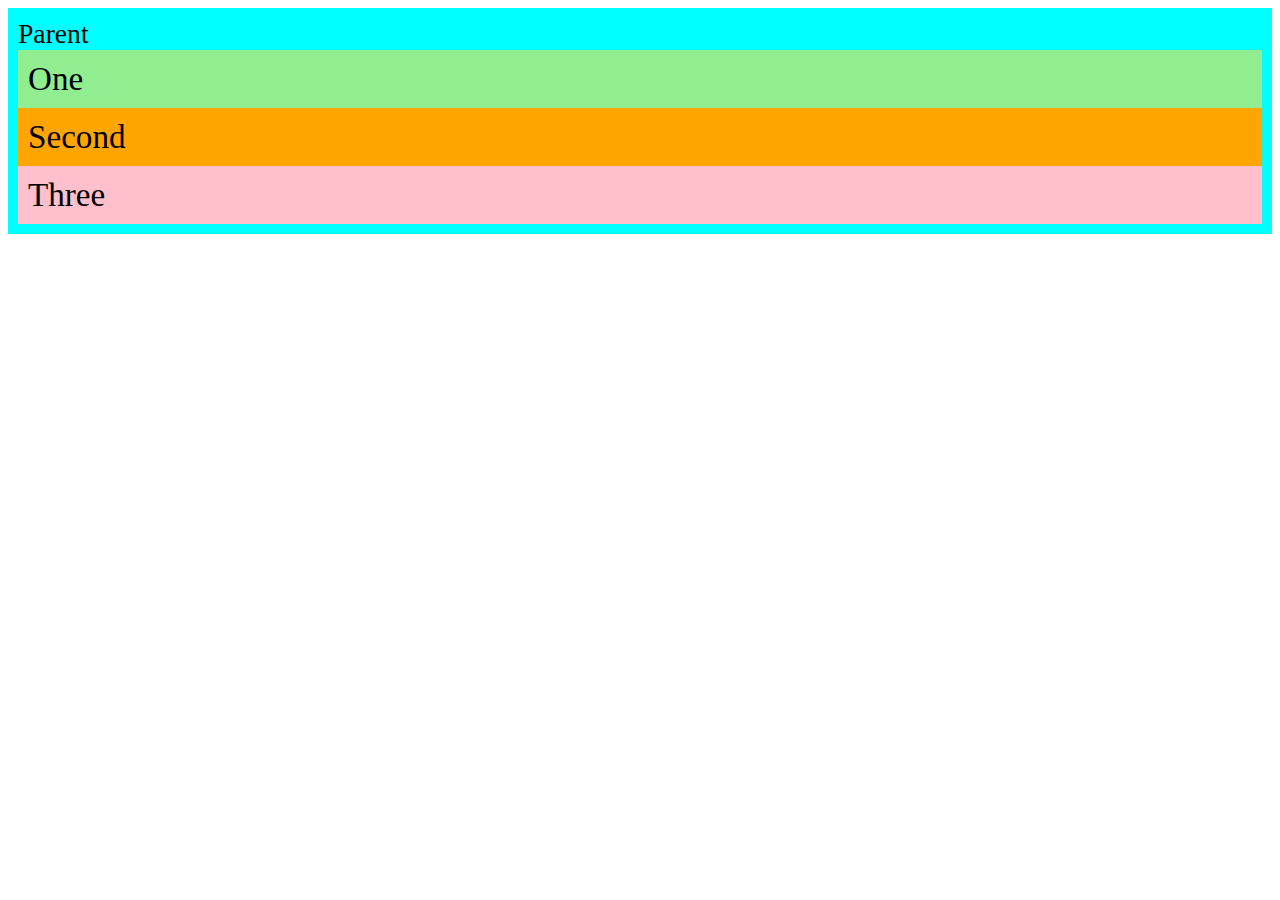
==== cssposition.html @ 60d532bc "css position practice" ====
<!DOCTYPE html>
<html lang="en">
  <head>
    <meta charset="UTF-8" />
    <meta http-equiv="X-UA-Compatible" content="IE=edge" />
    <meta name="viewport" content="width=device-width, initial-scale=1.0" />
    <title>Document</title>
    <link rel="stylesheet" href="cssposition.css" />
  </head>
  <body>
    <script src="cssposition.js"></script>

    <div class="parent">
      Parent
      <div class="one">One</div>
      <div class="two">Second</div>
      <div class="three">Three</div>
    </div>
  </body>
</html>
---- cssposition.css ----
* {
  font-size: larger;
}

.parent {
  background-color: aqua;
  padding: 10px;
}

.one {
  background-color: lightgreen;
  padding: 10px;
}

.two {
  background-color: orange;
  padding: 10px;
}

.three {
  background-color: pink;
  padding: 10px;
}
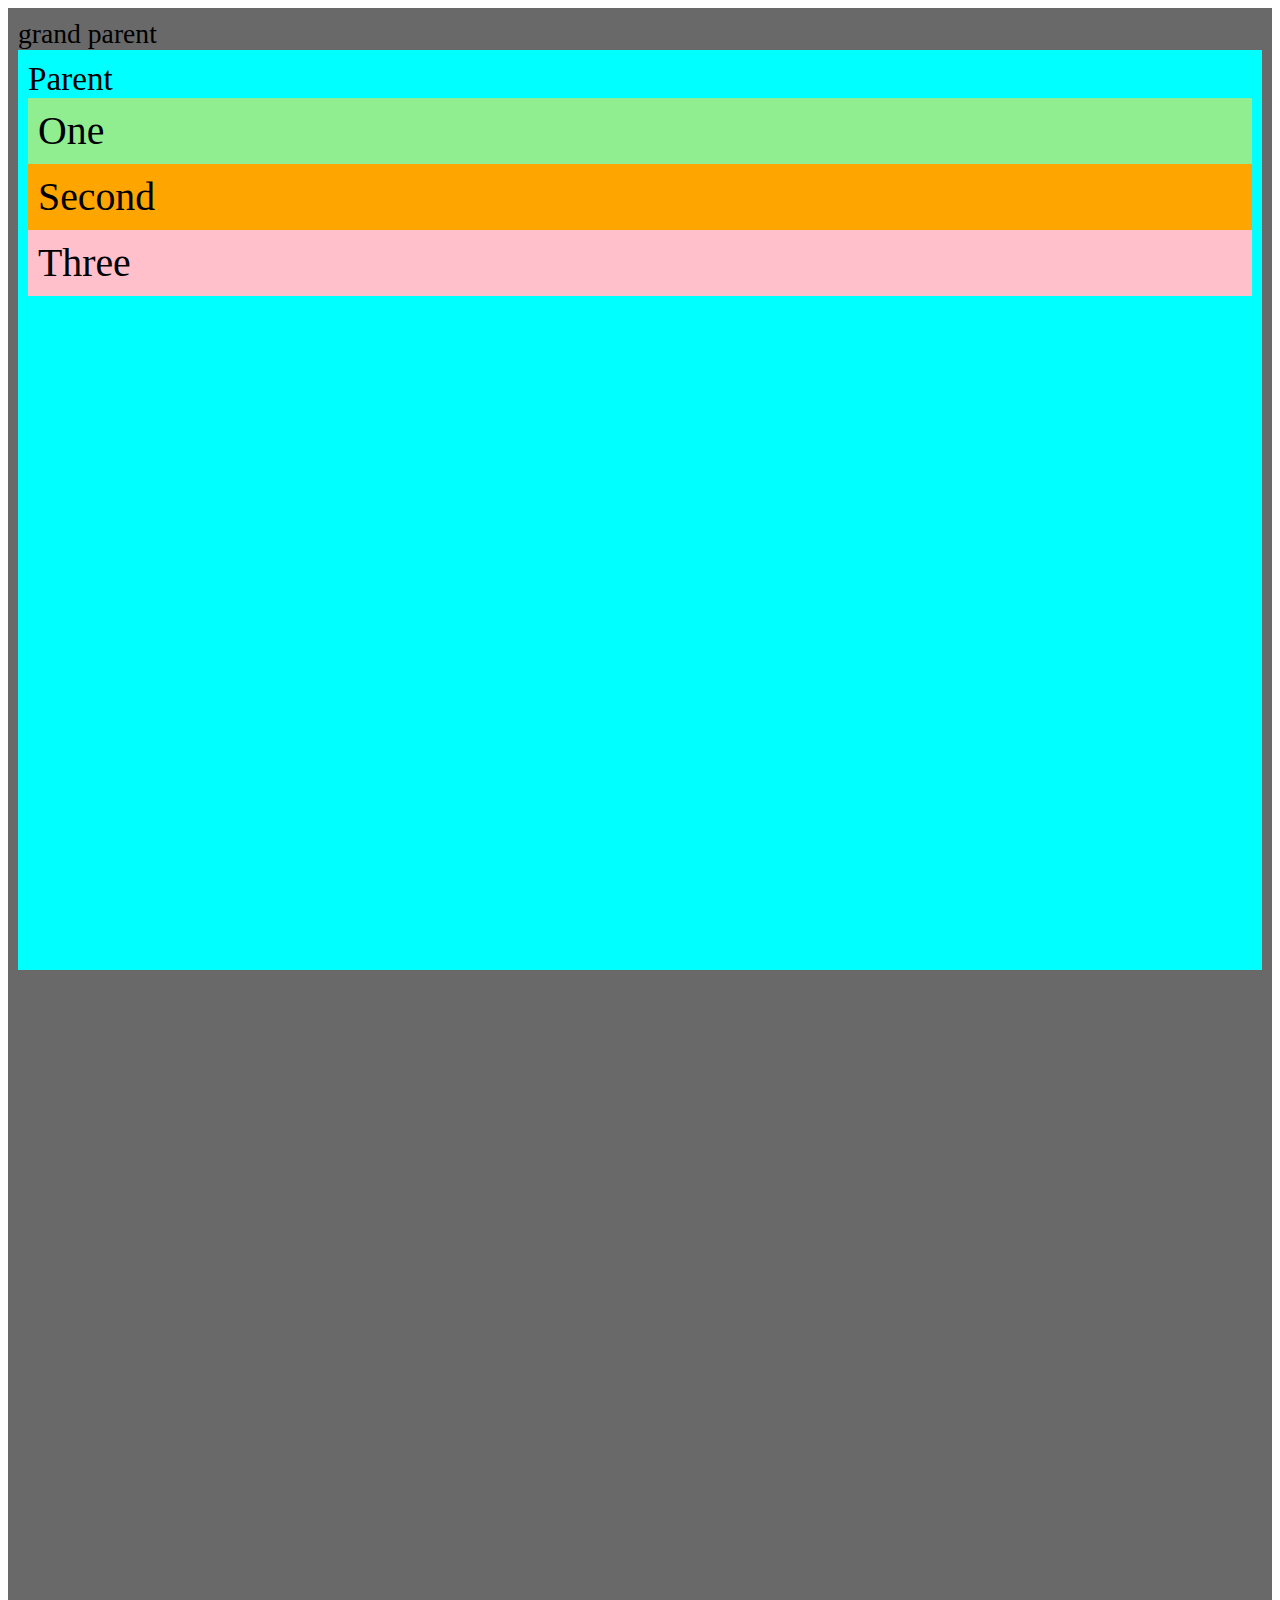
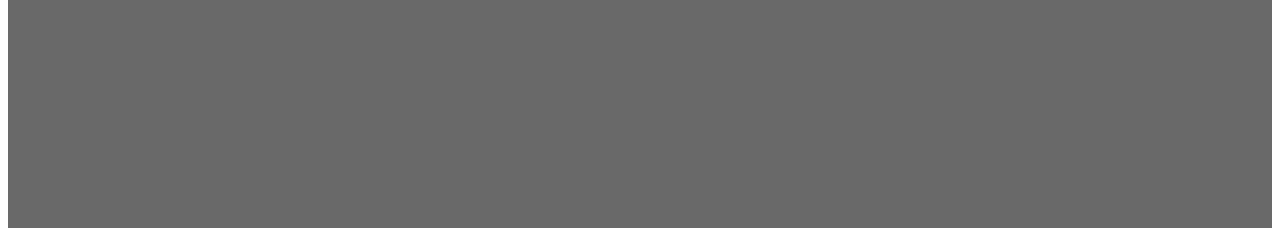
==== commit 0face1a9: "js practise" ====
--- a/cssposition.html
+++ b/cssposition.html
@@ -9,12 +9,14 @@
   </head>
   <body>
     <script src="cssposition.js"></script>
-
-    <div class="parent">
-      Parent
-      <div class="one">One</div>
-      <div class="two">Second</div>
-      <div class="three">Three</div>
+    <div class="grandParent">
+      grand parent
+      <div class="parent">
+        Parent
+        <div class="one">One</div>
+        <div class="two">Second</div>
+        <div class="three">Three</div>
+      </div>
     </div>
   </body>
 </html>
--- a/cssposition.css
+++ b/cssposition.css
@@ -1,15 +1,24 @@
 * {
   font-size: larger;
+}
+
+.grandParent {
+  background-color: dimgrey;
+  padding: 10px;
+  height: 200vh;
 }
 
 .parent {
   background-color: aqua;
   padding: 10px;
+  height: 100vh;
 }
 
 .one {
   background-color: lightgreen;
   padding: 10px;
+  position: sticky;
+  top: 0;
 }
 
 .two {
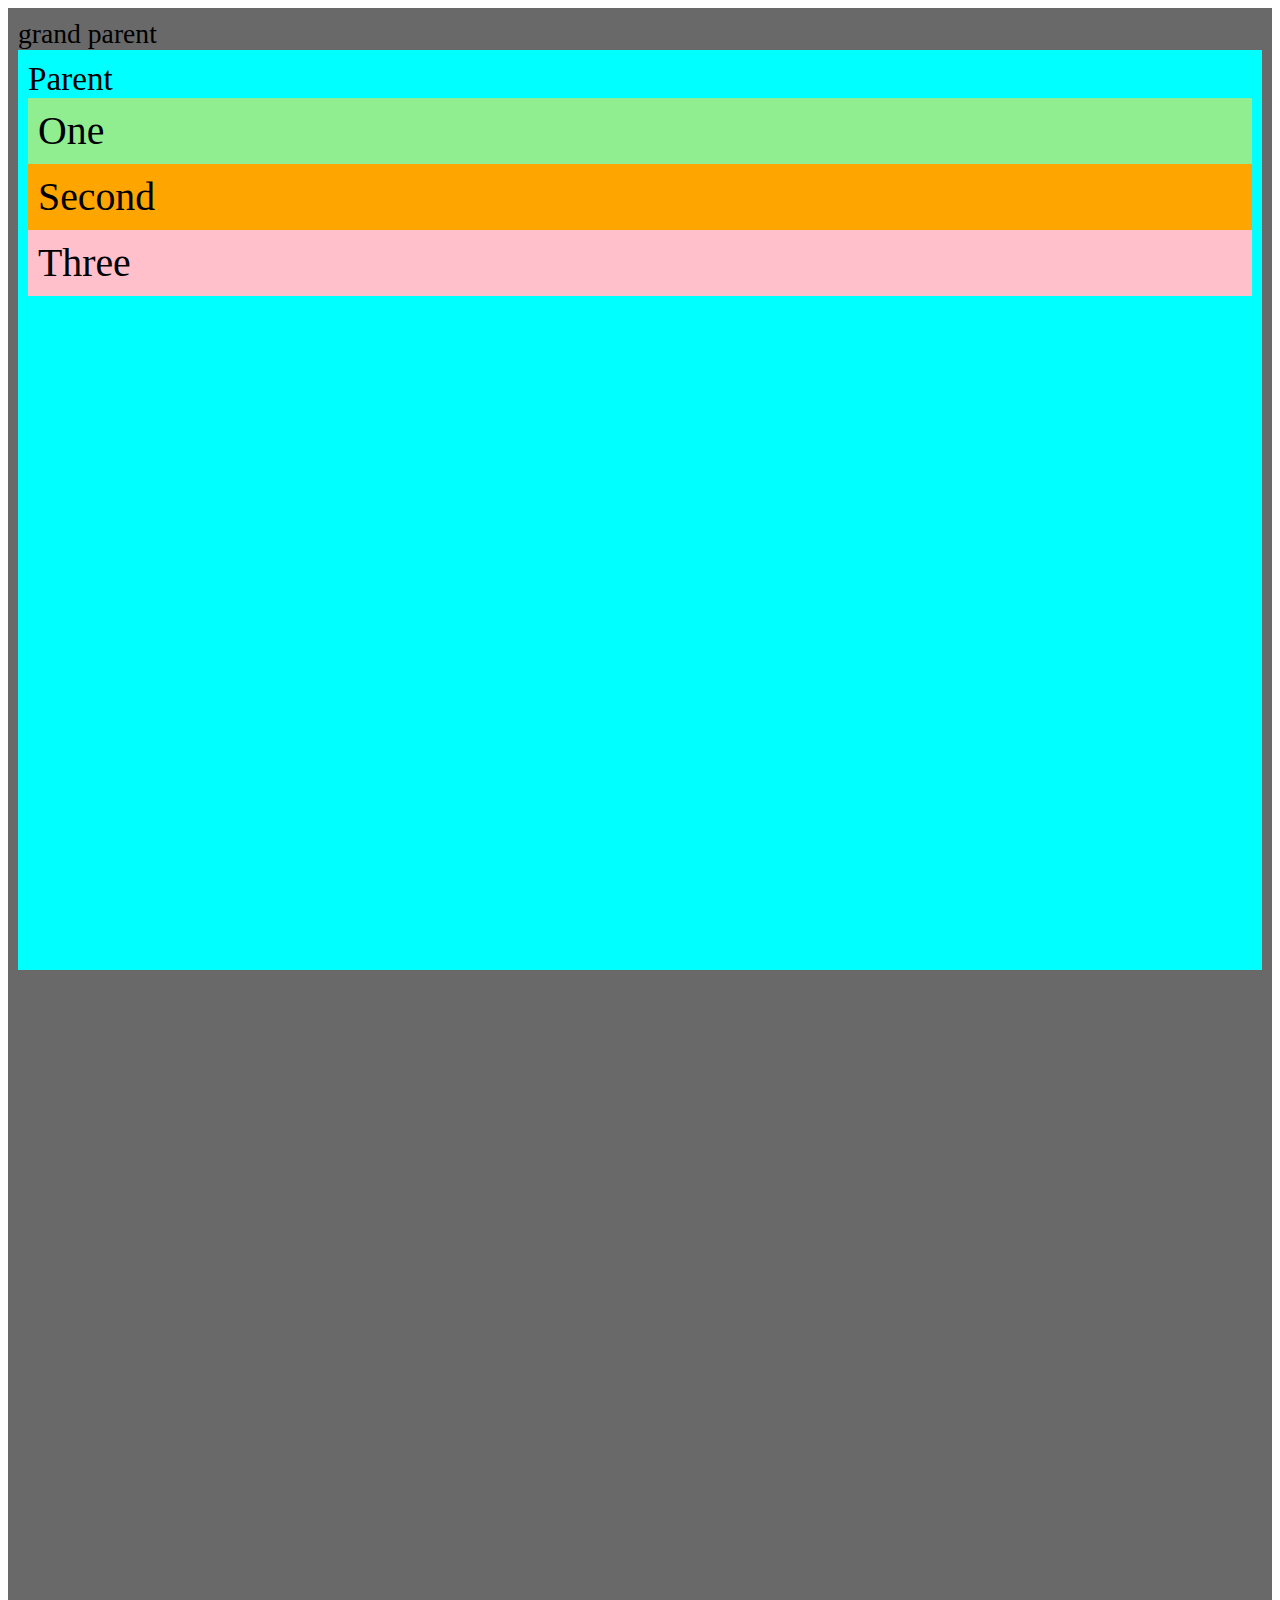
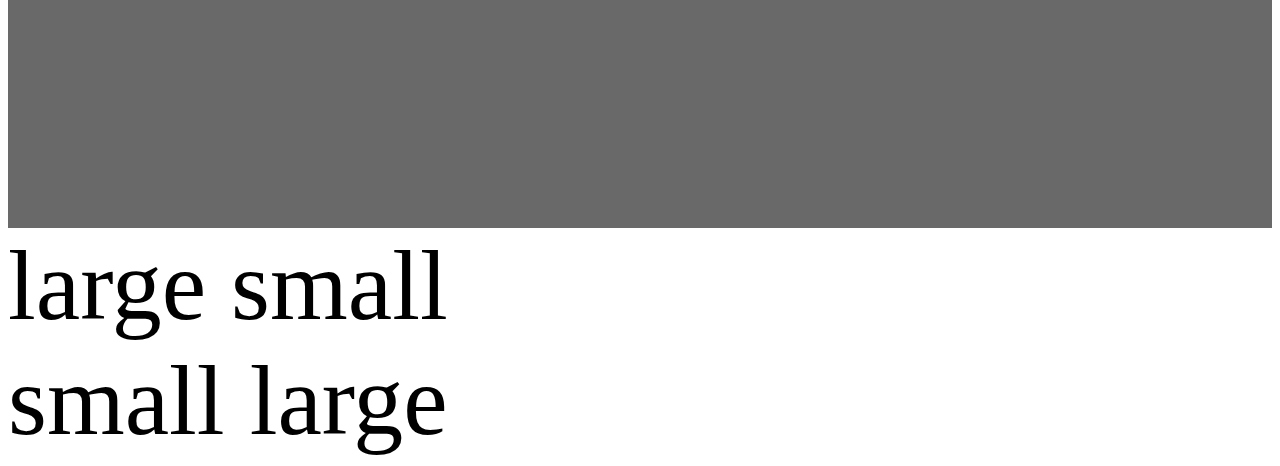
==== commit 43ed3f80: "large font override small" ====
--- a/cssposition.html
+++ b/cssposition.html
@@ -18,5 +18,7 @@
         <div class="three">Three</div>
       </div>
     </div>
+    <div class="large small">large small</div>
+    <div class="small large">small large</div>
   </body>
 </html>
--- a/cssposition.css
+++ b/cssposition.css
@@ -30,3 +30,11 @@
   background-color: pink;
   padding: 10px;
 }
+
+.small {
+  font-size: 20px;
+}
+
+.large {
+  font-size: 100px;
+}
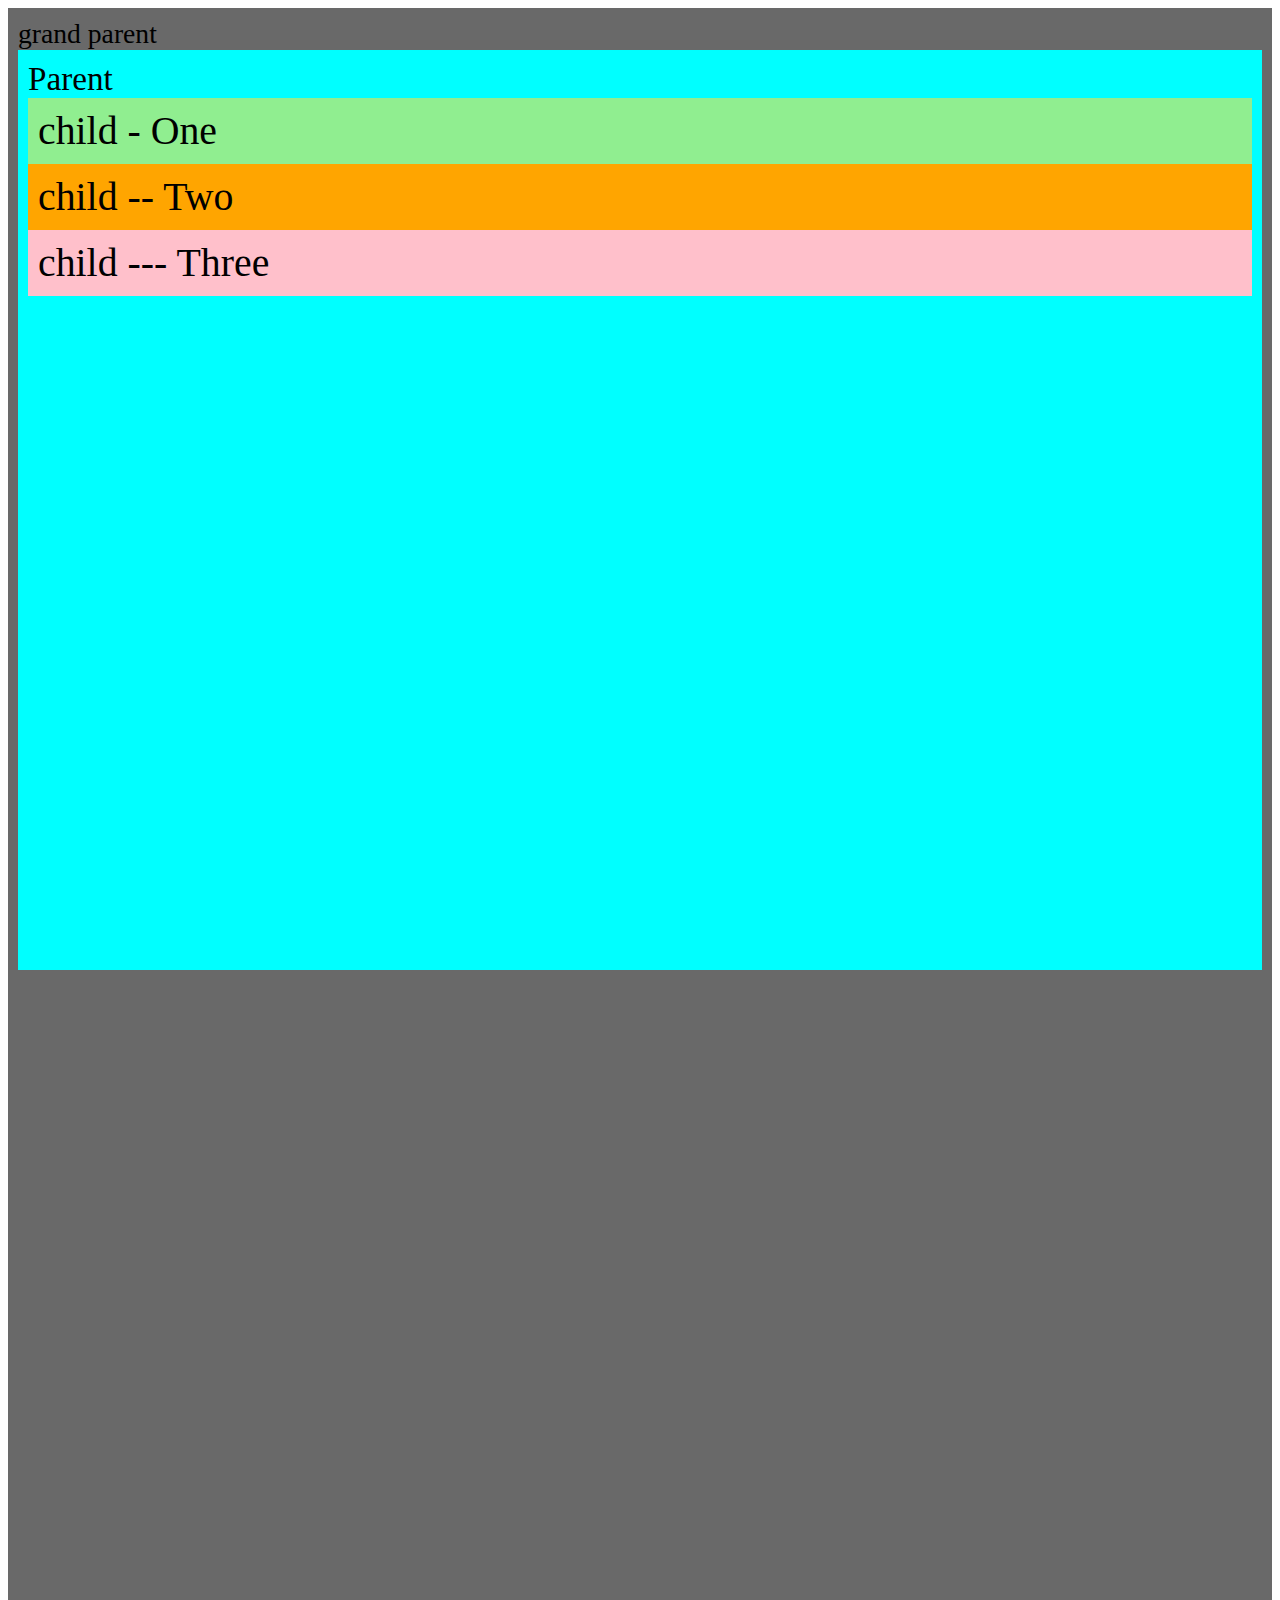
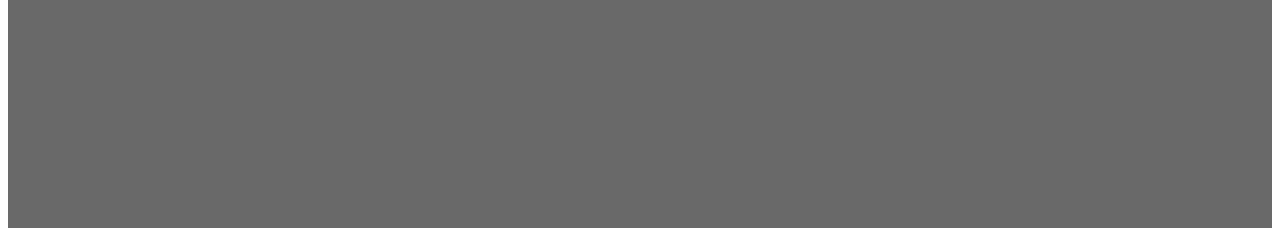
==== commit 2571a0dd: "absolute is relative to viewport unless there's an ancestor whose position is relative, then the abs" ====
--- a/cssposition.html
+++ b/cssposition.html
@@ -13,12 +13,10 @@
       grand parent
       <div class="parent">
         Parent
-        <div class="one">One</div>
-        <div class="two">Second</div>
-        <div class="three">Three</div>
+        <div class="one">child - One</div>
+        <div class="two">child -- Two</div>
+        <div class="three">child --- Three</div>
       </div>
     </div>
-    <div class="large small">large small</div>
-    <div class="small large">small large</div>
   </body>
 </html>
--- a/cssposition.css
+++ b/cssposition.css
@@ -6,6 +6,7 @@
   background-color: dimgrey;
   padding: 10px;
   height: 200vh;
+  position: relative;
 }
 
 .parent {
@@ -18,7 +19,7 @@
   background-color: lightgreen;
   padding: 10px;
   position: sticky;
-  top: 0;
+  right: 0;
 }
 
 .two {
